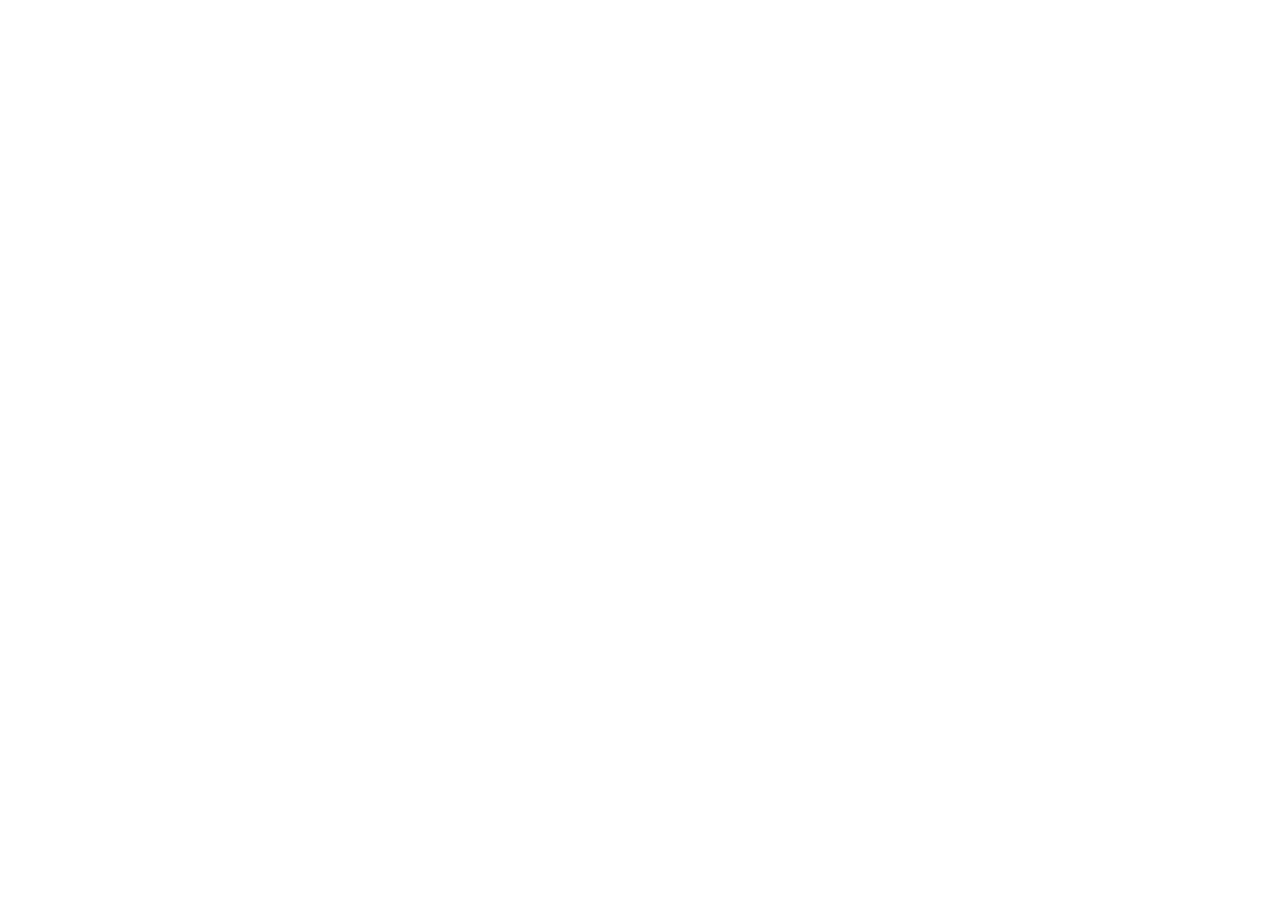
==== index.html @ cc42cd27 "Add files via upload" ====
<!DOCTYPE html>
<html>
<head>
  <title>Graybox Strand</title>

  <script src="https://aframe.io/releases/1.8.0/aframe.min.js"></script>
</head>

<body>

<a-scene>

  <!-- CAMERA -->
  <a-entity
    camera
    position="0 1.6 5"
    wasd-controls
    look-controls>
  </a-entity>


  <!-- LICHT -->
  <a-entity
    light="type: ambient; intensity: 1">
  </a-entity>


  <!-- ========================= -->
  <!-- STRAND -->
  <!-- ========================= -->

  <a-plane
    position="0 0 -5"
    rotation="-90 0 0"
    width="20"
    height="20"
    color="#C2B280">
  </a-plane>


  <!-- ========================= -->
  <!-- ZEE -->
  <!-- ========================= -->

  <a-box
    position="0 0.05 -13"
    scale="20 0.1 8"
    color="blue">
  </a-box>


  <a-cylinder
    position="-5 1.5 -2"
    radius="0.1"
    height="3"
    color="#444444">
  </a-cylinder>

  <a-cone
    position="-5 3 -2"
    radius-bottom="1.5"
    radius-top="0"
    height="0.7"
    color="#777777">
  </a-cone>


  <a-box
    position="-4.2 0.5 -1"
    scale="1.5 0.15 2.5"
    rotation="15 0 0"
    color="#666666">
  </a-box>


  <!-- ========================= -->
  <!-- 3. STRANDBAL -->
  <!-- ========================= -->

  <a-sphere
    position="-2 0.4 -2"
    radius="0.4"
    color="#777777">
  </a-sphere>


  <!-- ========================= -->
  <!-- 4. HANDDOEK -->
  <!-- ========================= -->

  <a-box
    position="1 0.08 -1.5"
    scale="2 0.05 1"
    color="#777777">
  </a-box>


  <!-- ========================= -->
  <!-- 5. ZANDKASTEEL -->
  <!-- ========================= -->

  <a-cylinder
    position="3 0.35 -3"
    radius="0.5"
    height="0.7"
    color="#777777">
  </a-cylinder>

  <a-cone
    position="3 0.85 -3"
    radius-bottom="0.5"
    radius-top="0.1"
    height="0.7"
    color="#666666">
  </a-cone>


  <!-- ========================= -->
  <!-- 6. SCHELP -->
  <!-- ========================= -->

  <a-sphere
    position="2 0.15 -1"
    radius="0.15"
    scale="1 0.3 1"
    color="#BBBBBB">
  </a-sphere>


  <!-- ========================= -->
  <!-- 7. PALMBOOM -->
  <!-- ========================= -->

  <a-cylinder
    position="6 2 -3"
    radius="0.3"
    height="4"
    color="#555555">
  </a-cylinder>

  <a-sphere
    position="6 4.3 -3"
    radius="1.2"
    scale="1.5 0.5 1.5"
    color="#666666">
  </a-sphere>


  <!-- ========================= -->
  <!-- 8. SURFPLANK -->
  <!-- ========================= -->

  <a-box
    position="5 0.5 -6"
    scale="0.6 0.15 3"
    rotation="0 0 8"
    color="#777777">
  </a-box>


  <!-- ========================= -->
  <!-- 9. ZWEMBAND -->
  <!-- ========================= -->

  <a-torus
    position="-3 0.3 -6"
    rotation="90 0 0"
    radius="0.6"
    radius-tubular="0.15"
    color="red">
  </a-torus>


  <!-- golf -->
 

  <a-box
    position="-5 0.12 -9"
    scale="3 0.08 0.2"
    color="#BBBBBB">
  </a-box>

  <a-box
    position="2 0.12 -10"
    scale="4 0.08 0.2"
    color="#BBBBBB">
  </a-box>

  <a-box
    position="7 0.12 -11"
    scale="3 0.08 0.2"
    color="#BBBBBB">
  </a-box>


  <!-- LUCHT -->
  <a-sky color="#87CEEB"></a-sky>

</a-scene>

</body>
</html>
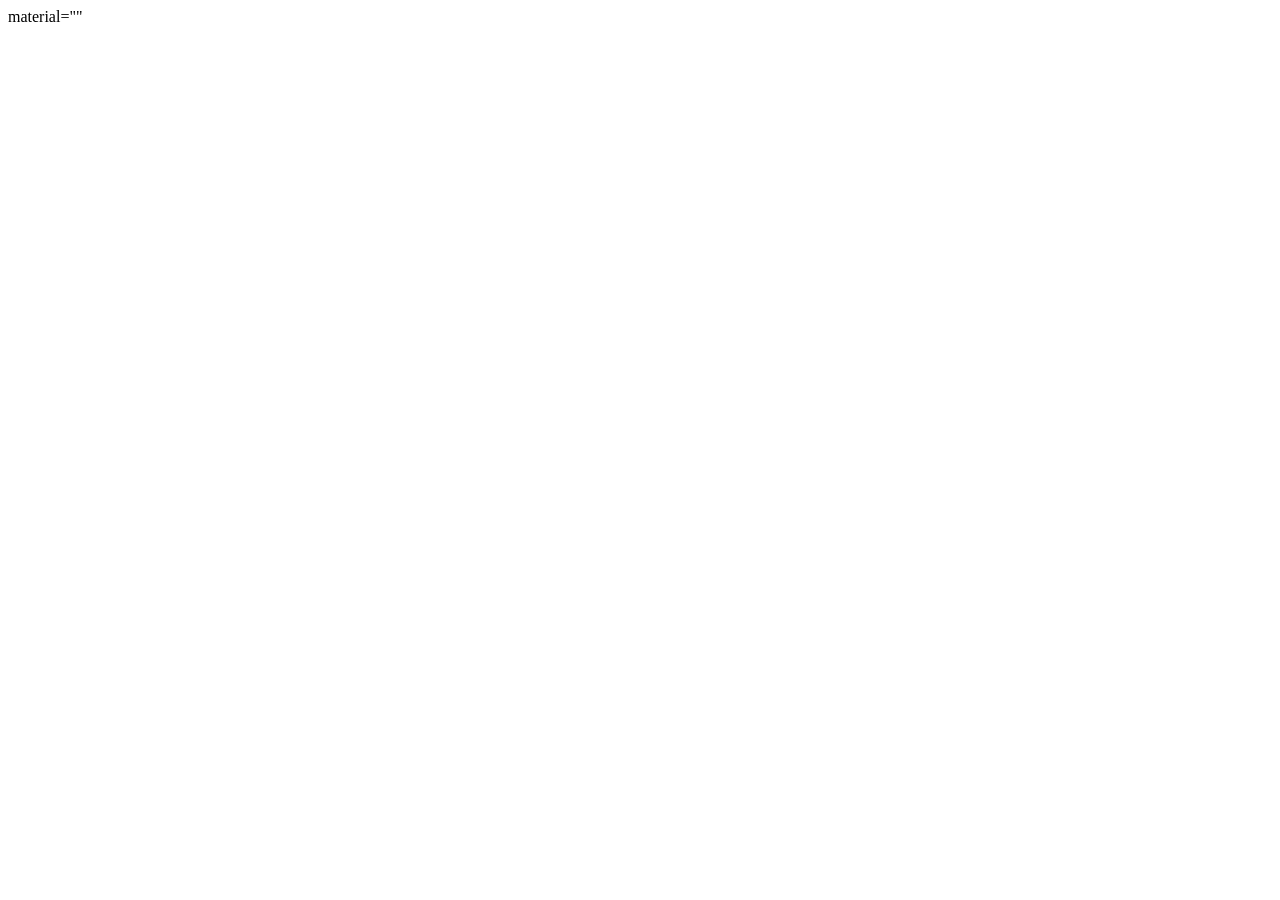
==== commit b8d6a16f: "Add files via upload" ====
--- a/index.html
+++ b/index.html
@@ -37,23 +37,18 @@
     color="#C2B280">
   </a-plane>
 
-
-  <!-- ========================= -->
-  <!-- ZEE -->
-  <!-- ========================= -->
-
   <a-box
     position="0 0.05 -13"
     scale="20 0.1 8"
     color="blue">
   </a-box>
 
-
   <a-cylinder
     position="-5 1.5 -2"
     radius="0.1"
     height="3"
     color="#444444">
+    material=""
   </a-cylinder>
 
   <a-cone
@@ -64,18 +59,12 @@
     color="#777777">
   </a-cone>
 
-
   <a-box
-    position="-4.2 0.5 -1"
+    position="-4.2 0.0 -1"
     scale="1.5 0.15 2.5"
-    rotation="15 0 0"
+    rotation=" 0 0"
     color="#666666">
   </a-box>
-
-
-  <!-- ========================= -->
-  <!-- 3. STRANDBAL -->
-  <!-- ========================= -->
 
   <a-sphere
     position="-2 0.4 -2"
@@ -83,31 +72,14 @@
     color="#777777">
   </a-sphere>
 
-
-  <!-- ========================= -->
-  <!-- 4. HANDDOEK -->
-  <!-- ========================= -->
-
   <a-box
     position="1 0.08 -1.5"
     scale="2 0.05 1"
     color="#777777">
   </a-box>
 
-
-  <!-- ========================= -->
-  <!-- 5. ZANDKASTEEL -->
-  <!-- ========================= -->
-
-  <a-cylinder
-    position="3 0.35 -3"
-    radius="0.5"
-    height="0.7"
-    color="#777777">
-  </a-cylinder>
-
   <a-cone
-    position="3 0.85 -3"
+    position="3 0.5 -3"
     radius-bottom="0.5"
     radius-top="0.1"
     height="0.7"
@@ -115,21 +87,12 @@
   </a-cone>
 
 
-  <!-- ========================= -->
-  <!-- 6. SCHELP -->
-  <!-- ========================= -->
-
   <a-sphere
     position="2 0.15 -1"
     radius="0.15"
     scale="1 0.3 1"
     color="#BBBBBB">
   </a-sphere>
-
-
-  <!-- ========================= -->
-  <!-- 7. PALMBOOM -->
-  <!-- ========================= -->
 
   <a-cylinder
     position="6 2 -3"
@@ -145,23 +108,6 @@
     color="#666666">
   </a-sphere>
 
-
-  <!-- ========================= -->
-  <!-- 8. SURFPLANK -->
-  <!-- ========================= -->
-
-  <a-box
-    position="5 0.5 -6"
-    scale="0.6 0.15 3"
-    rotation="0 0 8"
-    color="#777777">
-  </a-box>
-
-
-  <!-- ========================= -->
-  <!-- 9. ZWEMBAND -->
-  <!-- ========================= -->
-
   <a-torus
     position="-3 0.3 -6"
     rotation="90 0 0"
@@ -169,10 +115,6 @@
     radius-tubular="0.15"
     color="red">
   </a-torus>
-
-
-  <!-- golf -->
- 
 
   <a-box
     position="-5 0.12 -9"
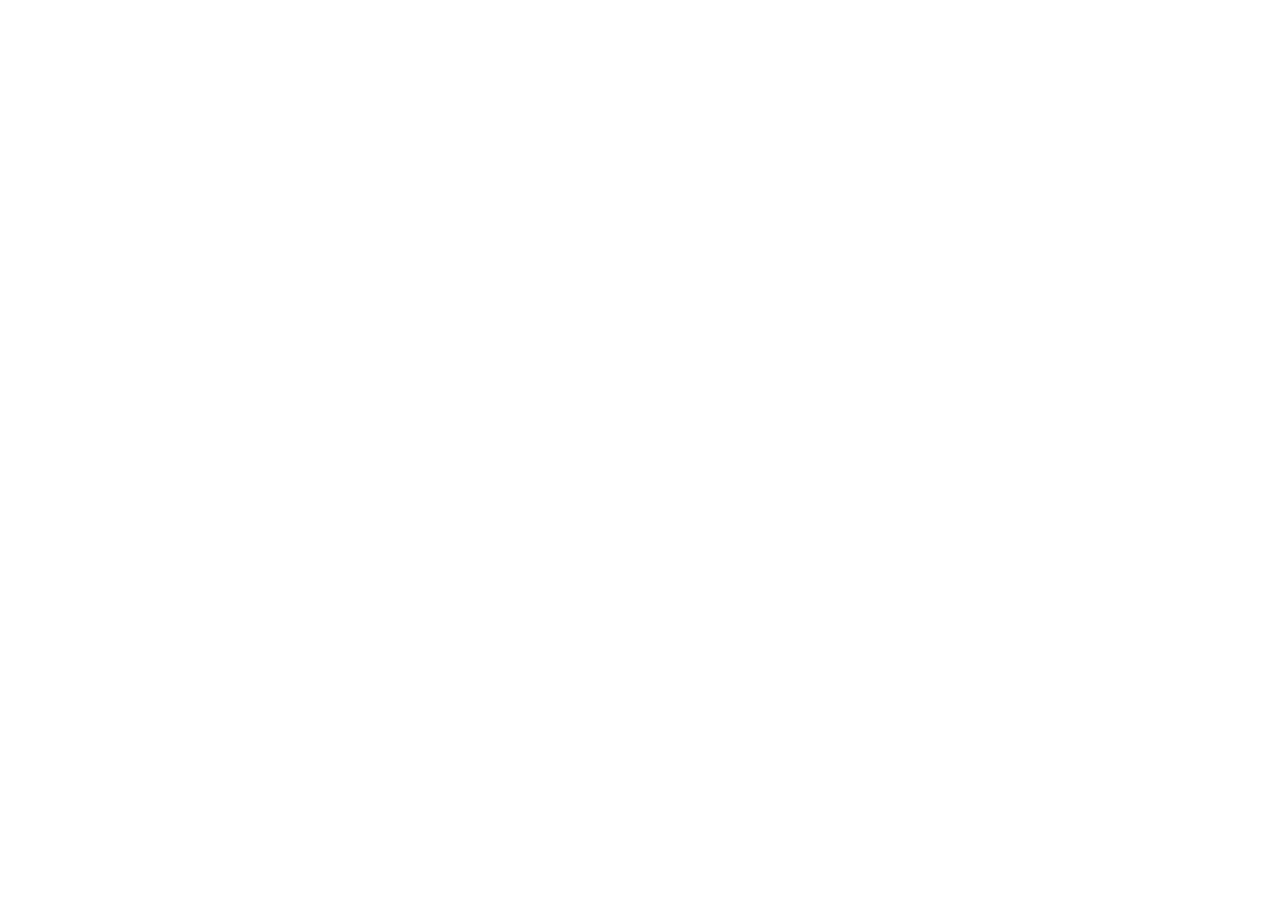
==== commit b06db6cb: "Change" ====
--- a/index.html
+++ b/index.html
@@ -1,6 +1,9 @@
+
 <!DOCTYPE html>
-<html>
+<html lang="nl">
 <head>
+  <meta charset="UTF-8">
+  <meta name="viewport" content="width=device-width, initial-scale=1.0">
   <title>Graybox Strand</title>
 
   <script src="https://aframe.io/releases/1.8.0/aframe.min.js"></script>
@@ -9,6 +12,22 @@
 <body>
 
 <a-scene>
+
+  <!-- AUDIOBESTANDEN -->
+  <a-assets>
+    <audio
+      id="shellSound"
+      src="shell.mp3"
+      preload="auto">
+    </audio>
+
+    <audio
+      id="wavesSound"
+      src="waves.mp3"
+      preload="auto"
+      loop>
+    </audio>
+  </a-assets>
 
   <!-- CAMERA -->
   <a-entity
@@ -16,19 +35,20 @@
     position="0 1.6 5"
     wasd-controls
     look-controls>
+
+    <a-entity
+      cursor="rayOrigin: mouse; fuse: false"
+      raycaster="objects: .clickable; far: 30">
+    </a-entity>
+
   </a-entity>
-
 
   <!-- LICHT -->
   <a-entity
     light="type: ambient; intensity: 1">
   </a-entity>
 
-
-  <!-- ========================= -->
   <!-- STRAND -->
-  <!-- ========================= -->
-
   <a-plane
     position="0 0 -5"
     rotation="-90 0 0"
@@ -37,18 +57,19 @@
     color="#C2B280">
   </a-plane>
 
+  <!-- ZEE -->
   <a-box
     position="0 0.05 -13"
     scale="20 0.1 8"
     color="blue">
   </a-box>
 
+  <!-- PARASOL -->
   <a-cylinder
     position="-5 1.5 -2"
     radius="0.1"
     height="3"
     color="#444444">
-    material=""
   </a-cylinder>
 
   <a-cone
@@ -59,13 +80,14 @@
     color="#777777">
   </a-cone>
 
+  <!-- STRANDSTOEL -->
   <a-box
     position="-4.2 0.0 -1"
     scale="1.5 0.15 2.5"
-    rotation=" 0 0"
     color="#666666">
   </a-box>
 
+  <!-- STEEN -->
   <a-sphere
     position="-2 0.4 -2"
     radius="0.4"
@@ -78,6 +100,7 @@
     color="#777777">
   </a-box>
 
+  <!-- KLEINE ROTS -->
   <a-cone
     position="3 0.5 -3"
     radius-bottom="0.5"
@@ -86,14 +109,17 @@
     color="#666666">
   </a-cone>
 
-
+  <!-- GROENE SCHELP -->
   <a-sphere
+    id="shell"
+    class="clickable"
     position="2 0.15 -1"
     radius="0.15"
     scale="1 0.3 1"
-    color="#BBBBBB">
+    color="green">
   </a-sphere>
 
+  <!-- GROTE ROTS -->
   <a-cylinder
     position="6 2 -3"
     radius="0.3"
@@ -108,6 +134,7 @@
     color="#666666">
   </a-sphere>
 
+  <!-- RODE ZWEMBAND -->
   <a-torus
     position="-3 0.3 -6"
     rotation="90 0 0"
@@ -116,6 +143,7 @@
     color="red">
   </a-torus>
 
+  <!-- STRANDLIJNEN -->
   <a-box
     position="-5 0.12 -9"
     scale="3 0.08 0.2"
@@ -134,11 +162,98 @@
     color="#BBBBBB">
   </a-box>
 
-
   <!-- LUCHT -->
   <a-sky color="#87CEEB"></a-sky>
 
 </a-scene>
 
+<script>
+  const shell = document.querySelector("#shell");
+  const shellSound = document.querySelector("#shellSound");
+  const wavesSound = document.querySelector("#wavesSound");
+
+  let isAnimating = false;
+  let wavesStarted = false;
+
+  // ACHTERGRONDGELUID VAN DE ZEE
+  async function startWaves() {
+    if (wavesStarted) return;
+
+    wavesStarted = true;
+    wavesSound.volume = 0.35;
+
+    try {
+      await wavesSound.play();
+    } catch (error) {
+      wavesStarted = false;
+      console.log("Golven konden niet worden afgespeeld:", error);
+    }
+  }
+
+  // AUDIO START NA DE EERSTE GEBRUIKERSINTERACTIE
+  document.addEventListener("pointerdown", startWaves);
+
+  document.addEventListener("keydown", startWaves);
+
+  // SCHELP AANKLIKKEN
+  shell.addEventListener("click", async () => {
+    if (isAnimating) return;
+
+    isAnimating = true;
+
+    // SPEEL SHELL.MP3 AF
+    shellSound.currentTime = 0;
+
+    try {
+      await shellSound.play();
+    } catch (error) {
+      console.log("Schelpgeluid kon niet worden afgespeeld:", error);
+    }
+
+    // SCHELP SPRINGT OMHOOG
+    shell.setAttribute("animation__jump", {
+      property: "position",
+      from: "2 0.15 -1",
+      to: "2 0.8 -1",
+      dur: 300,
+      dir: "alternate",
+      loop: 2,
+      easing: "easeOutQuad"
+    });
+
+    // SCHELP DRAAIT
+    shell.setAttribute("animation__spin", {
+      property: "rotation",
+      from: "0 0 0",
+      to: "0 360 0",
+      dur: 600,
+      easing: "easeInOutQuad"
+    });
+
+    // SCHELP VERANDERT VAN KLEUR
+    shell.setAttribute("animation__color", {
+      property: "material.color",
+      from: "green",
+      to: "yellow",
+      dur: 300,
+      dir: "alternate",
+      loop: 2
+    });
+
+    // HERSTEL DE OORSPRONKELIJKE STAAT
+    setTimeout(() => {
+      shell.removeAttribute("animation__jump");
+      shell.removeAttribute("animation__spin");
+      shell.removeAttribute("animation__color");
+
+      shell.setAttribute("position", "2 0.15 -1");
+      shell.setAttribute("rotation", "0 0 0");
+      shell.setAttribute("color", "green");
+
+      isAnimating = false;
+    }, 1500);
+  });
+</script>
+
 </body>
 </html>
